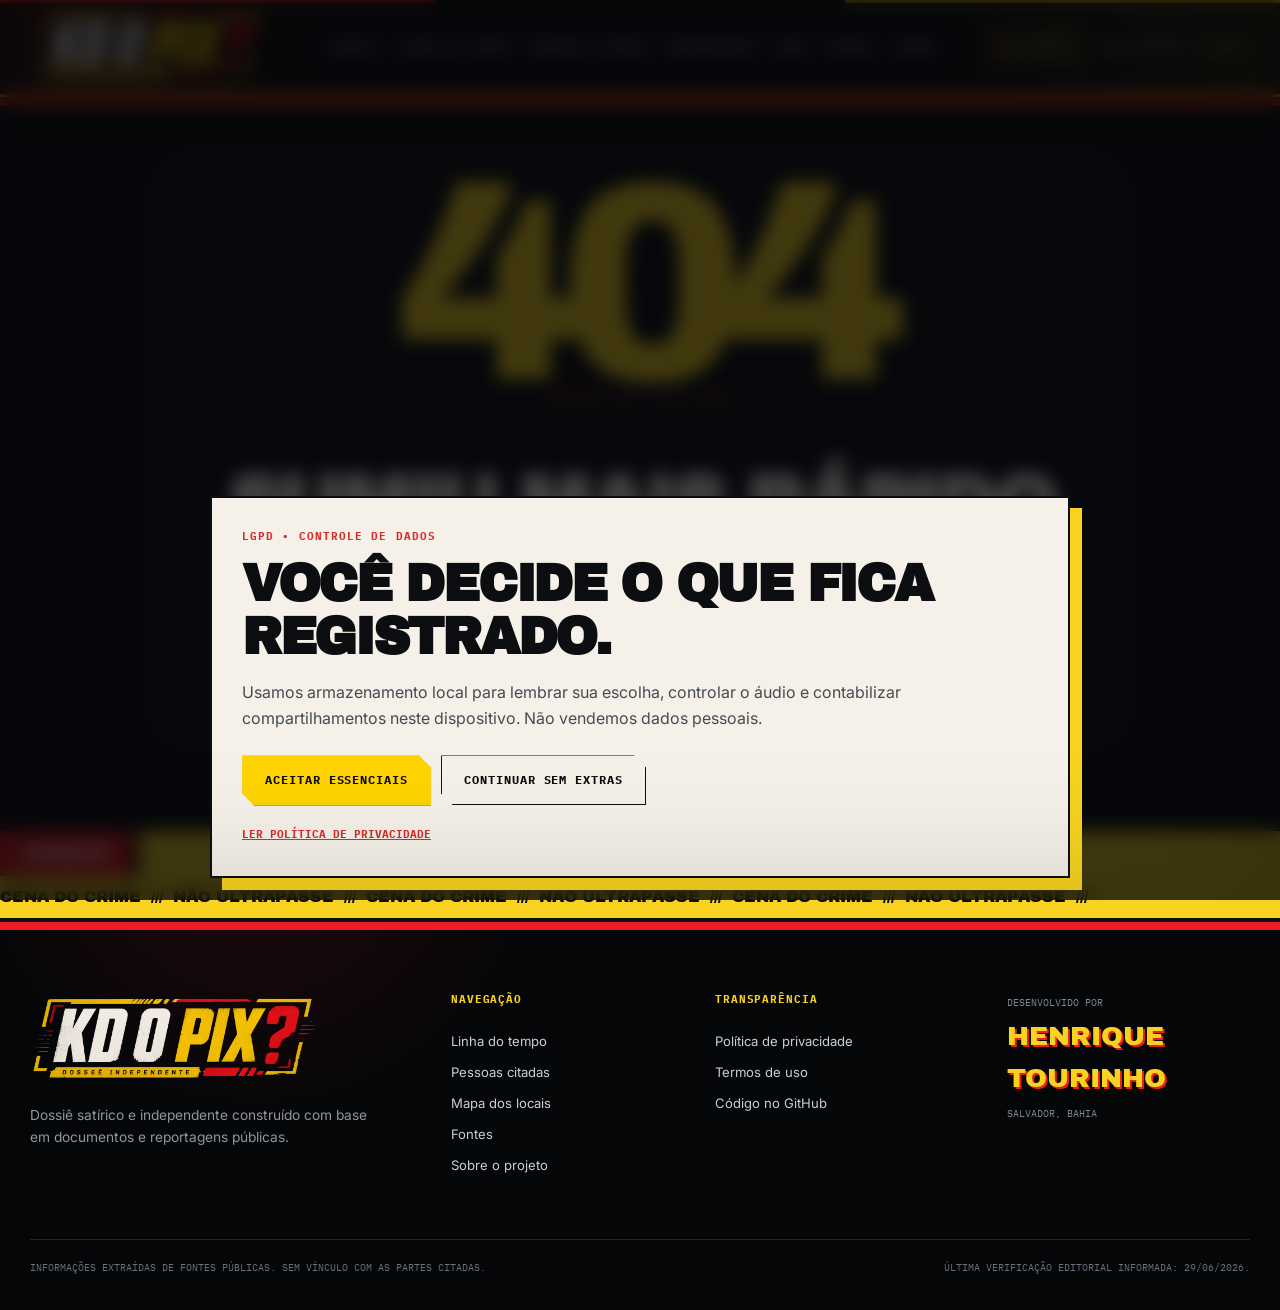
==== 404/index.html @ 8f4f9b72 "Add files via upload" ====
<!DOCTYPE html>

<html lang="pt-BR"><head><meta charset="utf-8"/><meta content="width=device-width,initial-scale=1" name="viewport"/>
<title>Página não encontrada — KD O PIX?</title><meta content="Página não encontrada." name="description"/><meta content="Henrique Tourinho" name="author"/><meta content="noindex,follow" name="robots"/>
<link href="https://kdopix.com.br/404/" rel="canonical"/><meta content="website" property="og:type"/><meta content="KD O PIX?" property="og:site_name"/><meta content="Página não encontrada — KD O PIX?" property="og:title"/><meta content="Página não encontrada." property="og:description"/><meta content="https://kdopix.com.br/404/" property="og:url"/><meta content="https://kdopix.com.br/assets/img/og-kdopix.jpg" property="og:image"/><meta content="summary_large_image" name="twitter:card"/>
<link href="../assets/img/favicon.svg" rel="icon" type="image/svg+xml"/><link href="../manifest.webmanifest" rel="manifest"/><link href="https://fonts.googleapis.com" rel="preconnect"/><link crossorigin="" href="https://fonts.gstatic.com" rel="preconnect"/><link href="https://fonts.googleapis.com/css2?family=Archivo+Black&amp;family=IBM+Plex+Mono:wght@400;500;600;700&amp;family=Inter:wght@400;500;600;700;800&amp;display=swap" rel="stylesheet"/><link href="../assets/css/style.css" rel="stylesheet"/><link href="../assets/css/broadcast.css" rel="stylesheet"/><meta content="#050608" name="theme-color"/><meta content="https://kdopix.com.br/assets/img/og-kdopix.jpg" name="twitter:image"/></head>
<body class="error-page broadcast-page"><a class="skip-link" href="#conteudo">Pular para o conteúdo</a><header class="site-header" data-header="">
<div class="header-inner container">
<a aria-label="KD O PIX? — Início" class="brand" href="../"><img alt="KD O PIX? — Dossiê independente" src="../assets/img/logo-kdopix.webp"/></a>
<button aria-expanded="false" aria-label="Abrir menu" class="menu-toggle" data-menu-toggle="" type="button"><span></span><span></span><span></span></button>
<nav aria-label="Navegação principal" class="main-nav" data-menu=""><a class="nav-link" href="../">Início</a><a class="nav-link" href="../linha-do-tempo/">Linha do tempo</a><a class="nav-link" href="../pessoas-citadas/">Pessoas citadas</a><a class="nav-link" href="../repercussao/">Repercussão</a><a class="nav-link" href="../mapa/">Mapa</a><a class="nav-link" href="../fontes/">Fontes</a><a class="nav-link" href="../sobre/">Sobre</a></nav>
<div class="header-tools"><button aria-label="Ativar ou pausar áudio" class="sound-button" data-sound="" type="button"><span data-sound-icon="">▶</span><span data-sound-label="">Áudio</span></button><span class="live-label"><i></i> Salvador/BA</span></div>
</div></header><main id="conteudo"><section class="not-found"><div class="container"><span class="error-code">404</span><span class="section-index">ARQUIVO NÃO LOCALIZADO</span><h1>Sumiu mais rápido<br/>que o Pix.</h1><p>A página não existe ou mudou de endereço.</p><a class="button button-primary" href="../">Voltar ao dossiê</a></div></section></main><footer class="main-footer">
<div aria-hidden="true" class="warning-tape"><div>CENA DO CRIME  ///  NÃO ULTRAPASSE  ///  CENA DO CRIME  ///  NÃO ULTRAPASSE  ///  CENA DO CRIME  ///  NÃO ULTRAPASSE  ///  </div></div>
<div class="container footer-grid">
<div><img alt="KD O PIX? — Dossiê independente" class="footer-logo" src="../assets/img/logo-kdopix.webp"/><p>Dossiê satírico e independente construído com base em documentos e reportagens públicas.</p></div>
<div><h2>Navegação</h2><a href="../linha-do-tempo/">Linha do tempo</a><a href="../pessoas-citadas/">Pessoas citadas</a><a href="../mapa/">Mapa dos locais</a><a href="../fontes/">Fontes</a><a href="../sobre/">Sobre o projeto</a></div>
<div><h2>Transparência</h2><a href="../politica-de-privacidade/">Política de privacidade</a><a href="../termos-de-uso/">Termos de uso</a><a href="https://github.com/henriquetourinho/kdopix" rel="noopener noreferrer" target="_blank">Código no GitHub</a></div>
<div class="developer-credit"><span>Desenvolvido por</span><a href="https://henriquetourinho.com.br/" rel="noopener noreferrer" target="_blank">Henrique Tourinho</a><small>Salvador, Bahia</small></div>
</div>
<div class="container footer-bottom"><p>Informações extraídas de fontes públicas. Sem vínculo com as partes citadas.</p><p>Última verificação editorial informada: 29/06/2026.</p></div>
</footer><audio id="site-audio" preload="none"><source src="../media/kdopix.mp3" type="audio/mpeg"/></audio>
<div class="cookie-overlay" data-cookie-overlay="" hidden="">
<div aria-labelledby="cookie-title" aria-modal="true" class="cookie-dialog" role="dialog">
<div class="cookie-kicker">LGPD • CONTROLE DE DADOS</div><h2 id="cookie-title">Você decide o que fica registrado.</h2>
<p>Usamos armazenamento local para lembrar sua escolha, controlar o áudio e contabilizar compartilhamentos neste dispositivo. Não vendemos dados pessoais.</p>
<div class="cookie-actions"><button class="button button-primary" data-cookie-accept="">Aceitar essenciais</button><button class="button button-ghost" data-cookie-reject="">Continuar sem extras</button></div>
<a href="../politica-de-privacidade/">Ler política de privacidade</a>
</div></div>
<button aria-label="Voltar ao topo" class="back-top" data-back-top="" type="button">↑</button><script defer="" src="../assets/js/app.js"></script></body></html>
---- assets/css/style.css ----
:root {
  --ink: #0b0d10;
  --ink-2: #11151a;
  --ink-3: #171c22;
  --paper: #f5f1e8;
  --paper-2: #e8e1d3;
  --white: #fffdf8;
  --muted: #9aa2ad;
  --muted-dark: #5e6670;
  --line: rgba(255,255,255,.12);
  --line-dark: rgba(11,13,16,.16);
  --yellow: #f7d31f;
  --yellow-2: #ffeb72;
  --red: #d62d2d;
  --red-2: #ff4c42;
  --green: #4cd28a;
  --max: 1220px;
  --radius: 4px;
  --display: "Archivo Black", Impact, sans-serif;
  --mono: "IBM Plex Mono", ui-monospace, monospace;
  --body: Inter, Arial, sans-serif;
  --shadow: 0 25px 80px rgba(0,0,0,.22);
}

* { box-sizing: border-box; }
html { scroll-behavior: smooth; background: var(--ink); }
body {
  margin: 0;
  min-width: 320px;
  background: var(--paper);
  color: var(--ink);
  font-family: var(--body);
  line-height: 1.6;
  overflow-x: hidden;
}
body::before {
  content: "";
  position: fixed;
  inset: 0;
  z-index: 9999;
  pointer-events: none;
  opacity: .19;
  mix-blend-mode: multiply;
  background-image: url("data:image/svg+xml,%3Csvg xmlns='http://www.w3.org/2000/svg' width='180' height='180' viewBox='0 0 180 180'%3E%3Cfilter id='n'%3E%3CfeTurbulence type='fractalNoise' baseFrequency='.85' numOctaves='3' stitchTiles='stitch'/%3E%3C/filter%3E%3Crect width='100%25' height='100%25' filter='url(%23n)' opacity='.18'/%3E%3C/svg%3E");
}
img { max-width: 100%; display: block; }
a { color: inherit; }
button, input { font: inherit; }
button { color: inherit; }
::selection { background: var(--yellow); color: var(--ink); }

.container { width: min(calc(100% - 40px), var(--max)); margin-inline: auto; }
.skip-link { position: fixed; left: 12px; top: -100px; z-index: 20000; background: var(--yellow); color: var(--ink); padding: 10px 14px; font-weight: 800; text-decoration: none; }
.skip-link:focus { top: 12px; }

/* Header */
.site-header {
  position: sticky;
  top: 0;
  z-index: 1000;
  background: rgba(11,13,16,.94);
  border-bottom: 1px solid rgba(255,255,255,.1);
  backdrop-filter: blur(18px);
}
.header-inner { height: 78px; display: grid; grid-template-columns: 185px 1fr auto; align-items: center; gap: 24px; }
.brand { display: block; width: 175px; }
.brand img { width: 100%; height: auto; }
.main-nav { display: flex; align-items: center; justify-content: center; gap: 4px; }
.nav-link { position: relative; padding: 14px 11px; color: #d8dce2; text-decoration: none; font-family: var(--mono); font-size: .71rem; font-weight: 600; text-transform: uppercase; letter-spacing: .06em; }
.nav-link::after { content: ""; position: absolute; left: 11px; right: 11px; bottom: 7px; height: 2px; background: var(--yellow); transform: scaleX(0); transform-origin: left; transition: .2s ease; }
.nav-link:hover::after, .nav-link.is-active::after { transform: scaleX(1); }
.nav-link.is-active { color: var(--yellow); }
.header-tools { display: flex; align-items: center; gap: 12px; }
.sound-button { display: inline-flex; align-items: center; gap: 7px; border: 1px solid rgba(255,255,255,.18); background: transparent; color: var(--white); height: 36px; padding: 0 12px; cursor: pointer; font-family: var(--mono); font-size: .68rem; text-transform: uppercase; letter-spacing: .08em; }
.sound-button:hover, .sound-button.is-playing { border-color: var(--yellow); color: var(--yellow); }
.live-label { display: inline-flex; align-items: center; gap: 7px; color: #c9ced5; font-family: var(--mono); font-size: .63rem; text-transform: uppercase; white-space: nowrap; }
.live-label i { width: 7px; height: 7px; border-radius: 50%; background: var(--red-2); box-shadow: 0 0 0 5px rgba(255,76,66,.11); animation: live 1.6s infinite; }
@keyframes live { 50% { opacity: .35; } }
.menu-toggle { display: none; width: 44px; height: 44px; border: 1px solid rgba(255,255,255,.15); background: transparent; padding: 10px; cursor: pointer; }
.menu-toggle span { display: block; height: 2px; background: var(--white); margin: 5px 0; transition: .2s; }

/* Common */
.section { padding: 110px 0; position: relative; }
.section-compact { padding: 78px 0; }
.section-dark { background: var(--ink); color: var(--white); }
.section-index { display: inline-block; color: var(--red); font-family: var(--mono); font-size: .72rem; font-weight: 700; text-transform: uppercase; letter-spacing: .14em; margin-bottom: 18px; }
.section-dark .section-index { color: var(--yellow); }
h1, h2, h3, p { margin-top: 0; }
h1, h2, h3 { line-height: 1.04; }
h1, h2 { font-family: var(--display); text-transform: uppercase; letter-spacing: -.045em; }
h2 { font-size: clamp(2.35rem, 5vw, 5rem); margin-bottom: 26px; }
.button { display: inline-flex; align-items: center; justify-content: center; min-height: 50px; padding: 0 22px; border: 1px solid transparent; text-decoration: none; font-family: var(--mono); font-size: .74rem; font-weight: 700; text-transform: uppercase; letter-spacing: .08em; cursor: pointer; transition: transform .15s, background .15s, color .15s, border-color .15s; }
.button:hover { transform: translateY(-2px); }
.button-primary { background: var(--yellow); color: var(--ink); border-color: var(--yellow); box-shadow: 4px 4px 0 var(--red); }
.button-primary:hover { background: var(--yellow-2); }
.button-ghost { background: transparent; color: inherit; border-color: currentColor; }
.breadcrumb { display: flex; align-items: center; gap: 10px; margin-bottom: 50px; color: var(--muted); font-family: var(--mono); font-size: .72rem; text-transform: uppercase; letter-spacing: .08em; }
.breadcrumb a { color: var(--white); text-decoration: none; }
.breadcrumb a:hover { color: var(--yellow); }

/* Home hero */
.hero-home { position: relative; min-height: calc(100vh - 78px); background: var(--ink); color: var(--white); display: grid; align-items: end; overflow: hidden; }
.hero-media { position: absolute; inset: 0 0 0 44%; }
.hero-media::after { content: ""; position: absolute; inset: 0; background: linear-gradient(90deg, var(--ink) 0%, rgba(11,13,16,.72) 28%, rgba(11,13,16,.08) 80%), linear-gradient(0deg, var(--ink) 0%, transparent 34%); }
.hero-media img { width: 100%; height: 100%; object-fit: cover; filter: saturate(.78) contrast(1.12); }
.hero-scan { position: absolute; inset: 0; z-index: 2; opacity: .18; background: repeating-linear-gradient(0deg, transparent 0 3px, rgba(255,255,255,.14) 4px); }
.hero-content { position: relative; z-index: 3; padding-top: 110px; padding-bottom: 72px; }
.eyebrow { display: flex; flex-wrap: wrap; gap: 8px; margin-bottom: 32px; }
.eyebrow span { border: 1px solid rgba(255,255,255,.23); padding: 7px 10px; color: #d7dbe0; font-family: var(--mono); font-size: .66rem; text-transform: uppercase; letter-spacing: .1em; }
.eyebrow span:first-child { border-color: var(--red); color: #fff; background: rgba(214,45,45,.13); }
.hero-home h1 { max-width: 880px; font-size: clamp(4.2rem, 10.2vw, 9.6rem); margin-bottom: 24px; }
.hero-home mark { color: var(--yellow); background: transparent; }
.hero-lead { max-width: 650px; color: #c6cbd2; font-size: clamp(1rem, 1.6vw, 1.22rem); line-height: 1.65; }
.hero-actions { display: flex; flex-wrap: wrap; gap: 12px; margin-top: 34px; }
.hero-meta { display: flex; flex-wrap: wrap; gap: 24px; margin-top: 58px; color: #8f97a2; font-family: var(--mono); font-size: .68rem; text-transform: uppercase; }
.hero-meta span { position: relative; padding-left: 14px; }
.hero-meta span::before { content: ""; position: absolute; left: 0; top: .6em; width: 5px; height: 5px; background: var(--red); }
.ticker { overflow: hidden; background: var(--yellow); border-block: 2px solid var(--ink); color: var(--ink); font-family: var(--display); font-size: 1.05rem; letter-spacing: .04em; white-space: nowrap; }
.ticker div { width: max-content; padding: 10px 0; animation: ticker 28s linear infinite; }
@keyframes ticker { to { transform: translateX(-50%); } }

.stat-grid { display: grid; grid-template-columns: repeat(4, 1fr); border: 1px solid var(--line-dark); }
.stat-card { min-height: 250px; padding: 30px; border-right: 1px solid var(--line-dark); display: flex; flex-direction: column; }
.stat-card:last-child { border-right: 0; }
.stat-card > span { font-family: var(--mono); font-size: .68rem; text-transform: uppercase; letter-spacing: .09em; color: var(--muted-dark); }
.stat-card strong { margin: auto 0 12px; font-family: var(--display); font-size: clamp(2.5rem, 4vw, 4.6rem); letter-spacing: -.06em; line-height: .92; }
.stat-card strong.text-stat { font-size: clamp(2rem, 3.2vw, 3.5rem); }
.stat-card small { color: var(--muted-dark); line-height: 1.5; }
.split-heading { display: grid; grid-template-columns: 1.05fr .95fr; gap: 90px; align-items: start; }
.split-heading .prose { border-left: 1px solid var(--line-dark); padding-left: 40px; font-size: 1.08rem; color: #353a40; }
.split-heading .prose p + p { margin-top: 22px; }
.section-heading { max-width: 840px; margin-bottom: 50px; }
.feature-grid { display: grid; grid-template-columns: repeat(2, 1fr); border-top: 1px solid var(--line); border-left: 1px solid var(--line); }
.feature-card { min-height: 310px; padding: 34px; border-right: 1px solid var(--line); border-bottom: 1px solid var(--line); text-decoration: none; transition: background .2s, transform .2s; }
.feature-card:hover { background: var(--ink-3); transform: translateY(-4px); }
.feature-card > span { color: var(--yellow); font-family: var(--mono); font-size: .72rem; }
.feature-card h3 { font-family: var(--display); text-transform: uppercase; font-size: clamp(2rem, 3.5vw, 3.6rem); margin: 55px 0 18px; }
.feature-card p { max-width: 410px; color: #aab1ba; }
.feature-card b { display: block; margin-top: 28px; color: var(--yellow); font-family: var(--mono); font-size: .72rem; text-transform: uppercase; }
.callout { display: grid; grid-template-columns: 1.2fr .8fr auto; align-items: center; gap: 45px; padding-top: 45px; padding-bottom: 45px; border-top: 2px solid var(--ink); border-bottom: 2px solid var(--ink); }
.callout h2 { font-size: clamp(2.1rem, 4vw, 4rem); margin-bottom: 0; }
.callout p { margin: 0; color: #42484f; }

/* Page hero */
.page-hero { position: relative; overflow: hidden; background: var(--ink); color: var(--white); padding: 80px 0 95px; border-bottom: 1px solid rgba(255,255,255,.1); }
.page-hero::after { content: ""; position: absolute; width: 540px; height: 540px; border: 1px solid rgba(247,211,31,.18); border-radius: 50%; right: -130px; top: -220px; box-shadow: 0 0 0 80px rgba(247,211,31,.025), 0 0 0 160px rgba(247,211,31,.018); }
.page-hero .container { position: relative; z-index: 2; }
.page-hero h1 { max-width: 1000px; font-size: clamp(4rem, 8.2vw, 8.8rem); margin-bottom: 28px; }
.page-hero > .container > p { max-width: 790px; color: #adb4bd; font-size: 1.15rem; }
.legal-banner { background: var(--yellow); border-bottom: 2px solid var(--ink); color: var(--ink); padding: 17px 0; font-size: .92rem; }
.legal-banner strong { font-family: var(--mono); text-transform: uppercase; }

/* Timeline */
.timeline-filter { display: flex; flex-wrap: wrap; gap: 8px; margin-bottom: 58px; }
.timeline-filter button { border: 1px solid var(--line-dark); background: transparent; padding: 10px 14px; cursor: pointer; font-family: var(--mono); font-size: .68rem; font-weight: 700; text-transform: uppercase; letter-spacing: .07em; }
.timeline-filter button:hover, .timeline-filter button.is-active { background: var(--ink); color: var(--yellow); border-color: var(--ink); }
.vertical-timeline { position: relative; }
.vertical-timeline::before { content: ""; position: absolute; left: 217px; top: 0; bottom: 0; width: 1px; background: var(--line-dark); }
.timeline-item { display: grid; grid-template-columns: 180px 74px 1fr; min-height: 225px; transition: opacity .2s, transform .2s; }
.timeline-item[hidden] { display: none; }
.timeline-date { padding-top: 10px; font-family: var(--mono); font-size: .73rem; font-weight: 700; text-align: right; color: var(--muted-dark); }
.timeline-marker { position: relative; }
.timeline-marker::before { content: ""; position: absolute; top: 10px; left: 50%; width: 15px; height: 15px; background: var(--paper); border: 4px solid var(--red); border-radius: 50%; transform: translateX(-50%); z-index: 2; }
.timeline-card { margin-bottom: 42px; padding: 0 0 42px 10px; border-bottom: 1px solid var(--line-dark); }
.timeline-top { display: flex; align-items: center; justify-content: space-between; gap: 20px; margin-bottom: 14px; }
.timeline-top span { color: var(--red); font-family: var(--mono); font-size: .69rem; font-weight: 700; text-transform: uppercase; letter-spacing: .1em; }
.timeline-top small { color: var(--muted-dark); font-family: var(--mono); font-size: .65rem; }
.timeline-card h2 { font-size: clamp(2rem, 4vw, 4rem); margin-bottom: 18px; }
.timeline-card p { max-width: 760px; color: #434950; font-size: 1.03rem; }
.timeline-item[data-phase="atual"] .timeline-marker::before { border-color: var(--green); box-shadow: 0 0 0 8px rgba(76,210,138,.14); }
.timeline-item[data-phase="adiamento"] .timeline-marker::before { border-color: var(--yellow); }

/* People */
.search-panel { display: grid; grid-template-columns: 1fr auto; gap: 10px 20px; align-items: end; margin-bottom: 36px; }
.search-panel label { grid-column: 1 / -1; font-family: var(--mono); font-size: .72rem; font-weight: 700; text-transform: uppercase; letter-spacing: .08em; }
.search-panel input { width: 100%; height: 55px; border: 1px solid var(--line-dark); background: var(--white); padding: 0 17px; outline: none; }
.search-panel input:focus { border-color: var(--red); box-shadow: 0 0 0 3px rgba(214,45,45,.1); }
.search-panel span { min-width: 120px; padding-bottom: 16px; color: var(--muted-dark); font-family: var(--mono); font-size: .68rem; text-transform: uppercase; text-align: right; }
.people-grid { display: grid; grid-template-columns: repeat(3, 1fr); gap: 18px; }
.person-card { position: relative; overflow: hidden; background: var(--ink); color: var(--white); border: 1px solid var(--ink); min-height: 560px; display: flex; flex-direction: column; }
.person-card[hidden] { display: none; }
.person-card::after { content: ""; position: absolute; inset: 0; pointer-events: none; background: linear-gradient(180deg, transparent 0 40%, rgba(11,13,16,.1) 55%, var(--ink) 72%); }
.person-number { position: absolute; z-index: 3; left: 14px; top: 14px; background: var(--yellow); color: var(--ink); padding: 5px 8px; font-family: var(--mono); font-weight: 800; font-size: .7rem; }
.person-card > img { width: 100%; height: 300px; object-fit: cover; object-position: top center; filter: grayscale(1) contrast(1.12); }
.person-body { position: relative; z-index: 4; margin-top: -70px; padding: 28px 24px 24px; }
.person-body > span { color: var(--yellow); font-family: var(--mono); font-size: .65rem; text-transform: uppercase; letter-spacing: .08em; }
.person-body h2 { font-size: 2rem; margin: 9px 0 15px; }
.person-body p { color: #adb4bd; font-size: .88rem; line-height: 1.6; }
.person-body button { margin-top: 14px; padding: 0; border: 0; background: transparent; color: var(--yellow); font-family: var(--mono); font-size: .67rem; font-weight: 700; text-transform: uppercase; cursor: pointer; }
.relationship-panel { display: grid; grid-template-columns: .85fr 1.15fr; gap: 70px; align-items: center; border-top: 2px solid var(--ink); padding-top: 60px; }
.relationship-panel h2 { font-size: clamp(2.5rem, 5vw, 5rem); }
.relationship-panel p { color: #444b53; }
.relationship-visual { position: relative; min-height: 470px; border: 1px solid var(--line-dark); background: var(--white); overflow: hidden; }
.relationship-visual::before { content: ""; position: absolute; inset: 0; opacity: .35; background-image: linear-gradient(var(--line-dark) 1px, transparent 1px), linear-gradient(90deg, var(--line-dark) 1px, transparent 1px); background-size: 34px 34px; }
.node { position: absolute; z-index: 3; display: grid; place-items: center; width: 138px; min-height: 72px; padding: 10px; border: 2px solid var(--ink); background: var(--paper); box-shadow: 5px 5px 0 var(--ink); font-family: var(--mono); font-size: .68rem; font-weight: 700; text-transform: uppercase; text-align: center; }
.node-main { left: 50%; top: 48%; transform: translate(-50%,-50%); background: var(--yellow); }
.node-a { left: 8%; top: 12%; }
.node-b { right: 7%; top: 14%; }
.node-c { right: 10%; bottom: 10%; }
.line { position: absolute; z-index: 2; height: 2px; background: var(--red); transform-origin: left; }
.line-a { width: 190px; left: 28%; top: 31%; transform: rotate(23deg); }
.line-b { width: 170px; left: 54%; top: 40%; transform: rotate(-27deg); }
.line-c { width: 190px; left: 56%; top: 58%; transform: rotate(31deg); }

/* Repercussão */
.editorial-grid { display: grid; grid-template-columns: repeat(2,1fr); border-left: 1px solid var(--line-dark); border-top: 1px solid var(--line-dark); }
.headline-card { min-height: 330px; padding: 35px; border-right: 1px solid var(--line-dark); border-bottom: 1px solid var(--line-dark); }
.headline-main { grid-row: span 2; min-height: 660px; background: var(--yellow); }
.headline-card > span { font-family: var(--mono); font-size: .68rem; text-transform: uppercase; letter-spacing: .08em; color: var(--red); }
.headline-card h2 { font-size: clamp(2.6rem, 5vw, 5.5rem); margin: 60px 0 22px; }
.headline-card h3 { font-family: var(--display); font-size: clamp(2rem, 3.2vw, 3.4rem); text-transform: uppercase; margin: 40px 0 18px; }
.headline-card p { color: #444a51; }
.big-number { margin-top: 90px; font-family: var(--display); font-size: clamp(5rem, 10vw, 10rem); line-height: .8; letter-spacing: -.08em; }
.headline-main small { font-family: var(--mono); font-size: .66rem; text-transform: uppercase; }
.video-layout { display: grid; grid-template-columns: .85fr 1.15fr; gap: 80px; align-items: center; }
.video-layout p { color: #aab1ba; font-size: 1.06rem; }
.video-layout figure { margin: 0; border: 1px solid var(--line); background: var(--ink-2); padding: 12px; box-shadow: 16px 16px 0 var(--yellow); }
.video-layout figure img { width: 100%; }
.video-layout figcaption { padding: 12px 2px 2px; color: #8f97a1; font-family: var(--mono); font-size: .62rem; }
.media-cards { display: grid; grid-template-columns: repeat(3,1fr); border-left: 1px solid var(--line-dark); border-top: 1px solid var(--line-dark); }
.media-cards article { min-height: 380px; padding: 32px; border-right: 1px solid var(--line-dark); border-bottom: 1px solid var(--line-dark); display: flex; flex-direction: column; }
.media-cards span { color: var(--red); font-family: var(--mono); font-size: .7rem; text-transform: uppercase; }
.media-cards h2 { font-size: clamp(2rem, 3vw, 3rem); margin: 50px 0 20px; }
.media-cards p { color: #4c535b; }
.media-cards time { margin-top: auto; font-family: var(--mono); font-size: .68rem; color: var(--muted-dark); }
.author-question { display: grid; grid-template-columns: 300px 1fr; gap: 60px; align-items: center; border-top: 2px solid var(--ink); border-bottom: 2px solid var(--ink); padding-top: 45px; padding-bottom: 45px; }
.author-question img { width: 300px; aspect-ratio: 1; object-fit: cover; filter: grayscale(1) contrast(1.08); }
.author-question h2 { font-size: clamp(2.6rem, 5vw, 5rem); }
.author-question p { max-width: 700px; font-size: 1.08rem; color: #41484f; }
.author-question a { font-family: var(--mono); font-size: .74rem; font-weight: 700; text-transform: uppercase; }

/* Sources */
.source-intro { display: grid; grid-template-columns: .45fr 1fr; gap: 50px; border-bottom: 2px solid var(--ink); padding-bottom: 32px; margin-bottom: 32px; }
.source-intro h2 { font-size: 2.4rem; margin: 0; }
.source-intro p { max-width: 760px; color: #4a5158; }
.sources-grid { display: grid; grid-template-columns: repeat(2, 1fr); gap: 14px; }
.source-card { min-height: 250px; padding: 28px; border: 1px solid var(--line-dark); background: var(--white); text-decoration: none; transition: transform .18s, background .18s; }
.source-card:hover { transform: translateY(-4px); background: #fff; box-shadow: 8px 8px 0 var(--ink); }
.source-card > span { color: var(--red); font-family: var(--mono); font-size: .65rem; text-transform: uppercase; letter-spacing: .08em; }
.source-card h2 { font-size: clamp(1.8rem, 3vw, 3rem); margin: 35px 0 14px; }
.source-card p { color: #4c535b; }
.source-card b { display: block; margin-top: 25px; color: var(--red); font-family: var(--mono); font-size: .68rem; text-transform: uppercase; }
.audit-box { display: grid; grid-template-columns: 1fr auto; gap: 50px; align-items: center; }
.audit-box p { max-width: 780px; color: #aeb5be; }

/* About */
.principles-grid { display: grid; grid-template-columns: repeat(2,1fr); border-left: 1px solid var(--line); border-top: 1px solid var(--line); }
.principles-grid article { min-height: 320px; padding: 34px; border-right: 1px solid var(--line); border-bottom: 1px solid var(--line); }
.principles-grid article > span { color: var(--yellow); font-family: var(--mono); }
.principles-grid h2 { font-size: clamp(2rem, 3.4vw, 3.5rem); margin: 60px 0 17px; }
.principles-grid p { color: #aab1ba; }
.creator-card { display: grid; grid-template-columns: 340px 1fr; gap: 70px; align-items: center; }
.creator-card img { width: 340px; aspect-ratio: 1; object-fit: cover; filter: grayscale(1); box-shadow: 14px 14px 0 var(--yellow); }
.creator-card p { max-width: 700px; color: #434a51; font-size: 1.06rem; }
.creator-links { display: flex; flex-wrap: wrap; gap: 25px; margin-top: 28px; }
.creator-links a { font-family: var(--mono); font-size: .72rem; font-weight: 700; text-transform: uppercase; }
.quote-block { padding-top: 65px; padding-bottom: 65px; border-top: 2px solid var(--ink); border-bottom: 2px solid var(--ink); }
.quote-block blockquote { max-width: 1000px; margin: 0; font-family: var(--display); font-size: clamp(2.5rem, 5vw, 5.7rem); line-height: 1.04; text-transform: uppercase; }
.quote-block cite { display: block; margin-top: 24px; color: var(--red); font-family: var(--mono); font-style: normal; font-size: .72rem; text-transform: uppercase; }

/* Legal */
.legal-content { max-width: 860px; }
.legal-content > p:first-child { padding: 14px 18px; background: var(--yellow); border: 1px solid var(--ink); font-family: var(--mono); font-size: .75rem; }
.legal-content h2 { font-size: clamp(1.9rem, 3.2vw, 3rem); margin: 55px 0 15px; }
.legal-content p { color: #3f464e; font-size: 1.04rem; }
.legal-content a { color: var(--red); font-weight: 700; }

/* 404 */
.not-found { min-height: 72vh; background: var(--ink); color: var(--white); display: grid; place-items: center; padding: 90px 0; text-align: center; }
.error-code { display: block; color: var(--yellow); font-family: var(--display); font-size: clamp(8rem, 22vw, 22rem); line-height: .7; letter-spacing: -.09em; }
.not-found h1 { font-size: clamp(3rem, 6vw, 6rem); margin: 40px 0 20px; }
.not-found p { color: #a9b0b9; }

/* Footer */
.main-footer { background: var(--ink); color: var(--white); }
.warning-tape { overflow: hidden; background: var(--yellow); color: var(--ink); border-block: 2px solid var(--ink); font-family: var(--display); font-size: 1rem; white-space: nowrap; }
.warning-tape div { width: max-content; padding: 8px 0; animation: ticker 24s linear infinite reverse; }
.footer-grid { display: grid; grid-template-columns: 1.3fr .75fr .85fr .85fr; gap: 50px; padding-top: 72px; padding-bottom: 58px; }
.footer-logo { width: 220px; margin-bottom: 18px; }
.footer-grid p { max-width: 360px; color: #8f97a1; font-size: .86rem; }
.footer-grid h2 { color: var(--yellow); font-family: var(--mono); font-size: .7rem; letter-spacing: .08em; margin: 0 0 20px; }
.footer-grid > div:not(:first-child) { display: flex; flex-direction: column; align-items: flex-start; }
.footer-grid a { color: #c9cfd6; text-decoration: none; font-size: .82rem; margin: 5px 0; }
.footer-grid a:hover { color: var(--yellow); }
.developer-credit span, .developer-credit small { color: #7f8791; font-family: var(--mono); font-size: .65rem; text-transform: uppercase; }
.developer-credit a { color: var(--yellow); font-family: var(--display); font-size: 1.65rem; text-transform: uppercase; }
.footer-bottom { display: flex; justify-content: space-between; gap: 30px; padding: 20px 0 35px; border-top: 1px solid var(--line); }
.footer-bottom p { margin: 0; color: #69717c; font-family: var(--mono); font-size: .61rem; text-transform: uppercase; }

/* Dialogs & utilities */
.cookie-overlay { position: fixed; inset: 0; z-index: 15000; background: rgba(4,6,8,.75); display: grid; place-items: end center; padding: 22px; backdrop-filter: blur(9px); }
.cookie-overlay[hidden] { display: none; }
.cookie-dialog { width: min(100%, 860px); background: var(--paper); color: var(--ink); border: 2px solid var(--ink); box-shadow: 12px 12px 0 var(--yellow); padding: 30px; }
.cookie-kicker { color: var(--red); font-family: var(--mono); font-size: .68rem; font-weight: 700; letter-spacing: .1em; }
.cookie-dialog h2 { font-size: clamp(2rem, 4vw, 4rem); margin: 12px 0 16px; }
.cookie-dialog p { color: #444b53; }
.cookie-actions { display: flex; flex-wrap: wrap; gap: 10px; margin: 24px 0 15px; }
.cookie-dialog > a { color: var(--red); font-family: var(--mono); font-size: .68rem; font-weight: 700; text-transform: uppercase; }
.back-top { position: fixed; right: 22px; bottom: 22px; z-index: 900; width: 46px; height: 46px; border: 1px solid var(--ink); background: var(--yellow); color: var(--ink); box-shadow: 4px 4px 0 var(--ink); cursor: pointer; font-weight: 900; opacity: 0; pointer-events: none; transform: translateY(10px); transition: .2s; }
.back-top.is-visible { opacity: 1; pointer-events: auto; transform: none; }

.person-modal { position: fixed; inset: 0; z-index: 14000; display: grid; place-items: center; background: rgba(4,6,8,.82); padding: 20px; backdrop-filter: blur(8px); }
.person-modal[hidden] { display: none; }
.person-modal-card { position: relative; width: min(100%, 840px); display: grid; grid-template-columns: 280px 1fr; background: var(--paper); border: 2px solid var(--ink); box-shadow: 14px 14px 0 var(--yellow); overflow: hidden; }
.person-modal-card img { width: 100%; height: 100%; min-height: 420px; object-fit: cover; object-position: top center; filter: grayscale(1); }
.person-modal-copy { padding: 38px; }
.person-modal-copy span { color: var(--red); font-family: var(--mono); font-size: .68rem; text-transform: uppercase; }
.person-modal-copy h2 { font-size: clamp(2.4rem, 5vw, 4.8rem); margin: 18px 0; }
.person-modal-copy p { color: #434a51; }
.person-modal-copy small { display: block; margin-top: 24px; padding-top: 18px; border-top: 1px solid var(--line-dark); color: var(--muted-dark); font-family: var(--mono); font-size: .66rem; }
.person-modal-close { position: absolute; right: 12px; top: 12px; width: 40px; height: 40px; z-index: 2; border: 1px solid var(--ink); background: var(--yellow); cursor: pointer; font-size: 1.4rem; }

@media (max-width: 1080px) {
  .header-inner { grid-template-columns: 170px auto 1fr; }
  .menu-toggle { display: block; justify-self: end; order: 2; }
  .header-tools { justify-self: end; order: 3; }
  .main-nav { position: fixed; left: 0; right: 0; top: 78px; display: none; flex-direction: column; align-items: stretch; background: var(--ink); border-bottom: 1px solid var(--line); padding: 14px 20px 20px; }
  .main-nav.is-open { display: flex; }
  .nav-link { padding: 13px 4px; border-bottom: 1px solid var(--line); }
  .nav-link::after { display: none; }
  .stat-grid { grid-template-columns: repeat(2,1fr); }
  .stat-card:nth-child(2) { border-right: 0; }
  .stat-card:nth-child(-n+2) { border-bottom: 1px solid var(--line-dark); }
  .people-grid { grid-template-columns: repeat(2,1fr); }
  .footer-grid { grid-template-columns: 1.2fr 1fr 1fr; }
  .developer-credit { grid-column: 2 / 4; }
}

@media (max-width: 780px) {
  .container { width: min(calc(100% - 28px), var(--max)); }
  .header-inner { height: 68px; grid-template-columns: 145px 1fr auto; gap: 10px; }
  .brand { width: 140px; }
  .header-tools { display: none; }
  .main-nav { top: 68px; }
  .section { padding: 75px 0; }
  .section-compact { padding: 55px 0; }
  .hero-home { min-height: 760px; }
  .hero-media { inset: 0; opacity: .5; }
  .hero-media::after { background: linear-gradient(0deg, var(--ink) 0 25%, rgba(11,13,16,.2) 68%, rgba(11,13,16,.6)); }
  .hero-content { padding-top: 90px; padding-bottom: 45px; }
  .hero-home h1 { font-size: clamp(3.8rem, 19vw, 6rem); }
  .hero-lead { font-size: .98rem; }
  .hero-meta { display: grid; gap: 10px; margin-top: 38px; }
  .stat-grid { grid-template-columns: 1fr; }
  .stat-card { min-height: 205px; border-right: 0; border-bottom: 1px solid var(--line-dark); }
  .stat-card:last-child { border-bottom: 0; }
  .split-heading, .callout, .video-layout, .relationship-panel, .source-intro, .audit-box, .creator-card, .author-question { grid-template-columns: 1fr; gap: 35px; }
  .split-heading .prose { border-left: 0; border-top: 1px solid var(--line-dark); padding: 28px 0 0; }
  .feature-grid, .principles-grid, .editorial-grid, .sources-grid, .media-cards { grid-template-columns: 1fr; }
  .feature-card { min-height: 270px; }
  .callout { align-items: start; }
  .page-hero { padding: 55px 0 70px; }
  .page-hero h1 { font-size: clamp(3.4rem, 15vw, 6.5rem); }
  .breadcrumb { margin-bottom: 38px; }
  .vertical-timeline::before { left: 8px; }
  .timeline-item { grid-template-columns: 26px 1fr; min-height: 0; }
  .timeline-date { grid-column: 2; text-align: left; padding: 0 0 8px 18px; }
  .timeline-marker { grid-row: 1 / 3; grid-column: 1; }
  .timeline-marker::before { left: 8px; top: 2px; }
  .timeline-card { grid-column: 2; padding-left: 18px; }
  .timeline-top { display: block; }
  .timeline-top small { display: block; margin-top: 6px; }
  .people-grid { grid-template-columns: 1fr; }
  .person-card { min-height: 520px; }
  .relationship-visual { min-height: 400px; }
  .node { width: 118px; font-size: .58rem; }
  .node-a { left: 4%; }
  .node-b { right: 4%; }
  .node-c { right: 5%; }
  .headline-main { grid-row: auto; min-height: 560px; }
  .video-layout figure { box-shadow: 8px 8px 0 var(--yellow); }
  .author-question img, .creator-card img { width: min(100%, 330px); }
  .footer-grid { grid-template-columns: 1fr 1fr; gap: 35px; }
  .footer-grid > div:first-child { grid-column: 1 / -1; }
  .developer-credit { grid-column: 1 / -1; }
  .footer-bottom { display: grid; }
  .person-modal-card { grid-template-columns: 1fr; max-height: 90vh; overflow-y: auto; }
  .person-modal-card img { height: 260px; min-height: 0; }
}

@media (max-width: 520px) {
  .hero-actions .button { width: 100%; }
  .search-panel { grid-template-columns: 1fr; }
  .search-panel span { text-align: left; padding: 0; }
  .relationship-visual { min-height: 440px; }
  .node-main { top: 50%; }
  .node-a { top: 8%; }
  .node-b { top: 8%; }
  .node-c { bottom: 8%; }
  .line-a { left: 22%; top: 29%; width: 130px; transform: rotate(45deg); }
  .line-b { left: 51%; top: 38%; width: 110px; transform: rotate(-48deg); }
  .line-c { left: 54%; top: 57%; width: 130px; transform: rotate(55deg); }
  .footer-grid { grid-template-columns: 1fr; }
  .footer-grid > div:first-child, .developer-credit { grid-column: auto; }
  .cookie-dialog { padding: 23px; }
  .cookie-actions .button { width: 100%; }
}

@media (prefers-reduced-motion: reduce) {
  *, *::before, *::after { animation-duration: .01ms !important; animation-iteration-count: 1 !important; scroll-behavior: auto !important; transition-duration: .01ms !important; }
}
---- assets/css/broadcast.css ----
/* ==========================================================
   KD O PIX? — Broadcast Alarm Skin
   Visual language inspired by urgent Brazilian TV news graphics,
   without reproducing any broadcaster's protected identity.
   ========================================================== */

:root {
  --alarm-red: #ef1b23;
  --alarm-red-dark: #8c0710;
  --alarm-yellow: #ffd400;
  --alarm-cream: #f6f0e4;
  --alarm-black: #050608;
  --broadcast-blue: #0d1a2a;
}

body {
  background-color: var(--paper);
  background-image:
    linear-gradient(90deg, rgba(239,27,35,.025) 1px, transparent 1px),
    linear-gradient(rgba(5,6,8,.035) 1px, transparent 1px);
  background-size: 44px 44px;
}

body.has-modal,
body.gate-open { overflow: hidden !important; }

.broadcast-scanlines,
.broadcast-vignette {
  position: fixed;
  inset: 0;
  z-index: 18000;
  pointer-events: none;
}

.broadcast-scanlines {
  opacity: .075;
  background: repeating-linear-gradient(
    180deg,
    rgba(255,255,255,.08) 0,
    rgba(255,255,255,.08) 1px,
    transparent 1px,
    transparent 4px
  );
  mix-blend-mode: overlay;
}

.broadcast-vignette {
  z-index: 17990;
  box-shadow: inset 0 0 150px rgba(0,0,0,.18);
}

.site-header {
  top: 0;
  background-color: rgba(5,6,8,.97);
  background-image: linear-gradient(90deg, rgba(239,27,35,.13), transparent 22%, transparent 78%, rgba(255,212,0,.1));
  border-bottom: 3px solid var(--alarm-yellow);
  box-shadow: 0 8px 0 var(--alarm-red), 0 16px 36px rgba(0,0,0,.26);
}

.site-header::before,
.site-header::after {
  content: "";
  position: absolute;
  top: 0;
  width: 34%;
  height: 3px;
  animation: sirenSweep 1.35s ease-in-out infinite alternate;
}

.site-header::before { left: 0; background: var(--alarm-red); }
.site-header::after { right: 0; background: var(--alarm-yellow); animation-delay: -.65s; }

@keyframes sirenSweep {
  from { opacity: .3; filter: brightness(.8); transform: scaleX(.55); }
  to { opacity: 1; filter: brightness(1.7); transform: scaleX(1); }
}

.header-inner { height: 94px; grid-template-columns: 250px 1fr auto; }
.brand { width: 238px; filter: drop-shadow(0 0 18px rgba(255,212,0,.12)); }
.brand img { width: 100%; aspect-ratio: 3.17 / 1; object-fit: contain; }

.main-nav { gap: 0; }
.nav-link {
  padding: 17px 10px;
  font-size: .66rem;
  font-weight: 700;
  letter-spacing: .09em;
  transform: skewX(-4deg);
}
.nav-link span { transform: skewX(4deg); }
.nav-link:hover,
.nav-link.is-active {
  background: linear-gradient(135deg, var(--alarm-yellow), #ffec69);
  color: var(--alarm-black);
  box-shadow: 4px 4px 0 var(--alarm-red);
}
.nav-link::after { display: none; }

.sound-button {
  position: relative;
  border: 1px solid var(--alarm-yellow);
  background: rgba(255,212,0,.06);
  box-shadow: inset 0 0 18px rgba(255,212,0,.04);
}
.sound-button::before {
  content: "";
  width: 7px;
  height: 7px;
  border-radius: 50%;
  background: var(--alarm-red);
  box-shadow: 0 0 10px var(--alarm-red);
}
.sound-button.is-playing {
  background: var(--alarm-red);
  border-color: var(--alarm-red);
  color: #fff;
  animation: audioPulse .8s ease-in-out infinite alternate;
}
@keyframes audioPulse { to { box-shadow: 0 0 24px rgba(239,27,35,.72); } }

.live-label {
  padding-left: 10px;
  border-left: 1px solid rgba(255,255,255,.16);
  font-size: .6rem;
}
.live-label strong { color: var(--alarm-yellow); font-weight: 700; }

.hero-home {
  min-height: calc(100vh - 94px);
  background-color: var(--alarm-black);
  background-image:
    radial-gradient(circle at 74% 30%, rgba(239,27,35,.22), transparent 32%),
    radial-gradient(circle at 70% 60%, rgba(255,212,0,.12), transparent 36%);
  border-bottom: 10px solid var(--alarm-red);
}
.hero-home::before {
  content: "PLANTÃO  ///  DENÚNCIA  ///  ARQUIVO PÚBLICO  ///";
  position: absolute;
  z-index: 4;
  left: -44px;
  top: 90px;
  width: 470px;
  padding: 9px 55px;
  background: var(--alarm-red);
  color: #fff;
  font-family: var(--display);
  font-size: .72rem;
  letter-spacing: .09em;
  transform: rotate(-7deg);
  box-shadow: 0 5px 0 var(--alarm-yellow);
}
.hero-media { inset: 0 0 0 42%; transform: skewX(-2deg) scale(1.04); transform-origin: right center; }
.hero-media img { filter: grayscale(.72) contrast(1.28) saturate(.74); }
.hero-media::before {
  content: "";
  position: absolute;
  inset: 0;
  z-index: 2;
  background: repeating-linear-gradient(115deg, transparent 0 28px, rgba(239,27,35,.12) 29px 31px);
}
.hero-media::after {
  z-index: 3;
  background:
    linear-gradient(90deg, var(--alarm-black) 0%, rgba(5,6,8,.82) 23%, rgba(5,6,8,.08) 76%),
    linear-gradient(0deg, var(--alarm-black) 0%, transparent 34%);
}
.hero-content { padding-top: 132px; padding-bottom: 84px; }
.hero-home h1 {
  max-width: 940px;
  text-shadow: 5px 5px 0 rgba(239,27,35,.4), -2px 0 0 rgba(255,212,0,.3);
  transform: rotate(-.7deg);
}
.hero-home h1 mark {
  display: inline;
  padding-inline: .04em;
  background: linear-gradient(transparent 62%, rgba(255,212,0,.96) 62%);
  color: #fff;
}
.hero-lead {
  border-left: 7px solid var(--alarm-red);
  padding-left: 18px;
  background: linear-gradient(90deg, rgba(5,6,8,.82), transparent);
}
.eyebrow span:first-child {
  background: var(--alarm-red);
  border-color: var(--alarm-red);
  box-shadow: 5px 5px 0 var(--alarm-yellow);
}
.hero-meta { border-top: 1px solid rgba(255,255,255,.18); padding-top: 18px; }

.ticker,
.warning-tape {
  position: relative;
  border-block-width: 4px;
  box-shadow: 0 8px 0 var(--alarm-red);
}
.ticker::before,
.warning-tape::before {
  content: "URGENTE";
  position: sticky;
  left: 0;
  z-index: 3;
  display: inline-block;
  padding: 10px 22px;
  background: var(--alarm-red);
  color: #fff;
  box-shadow: 8px 0 0 var(--alarm-black);
}
.ticker div { display: inline-block; }

.page-hero {
  background-color: var(--alarm-black) !important;
  background-image:
    linear-gradient(115deg, transparent 0 72%, rgba(239,27,35,.18) 72% 75%, transparent 75%),
    repeating-linear-gradient(135deg, rgba(255,255,255,.025) 0 2px, transparent 2px 18px);
  border-bottom: 9px solid var(--alarm-red);
  box-shadow: inset 0 -4px 0 var(--alarm-yellow);
}
.page-hero::before {
  content: "ARQUIVO / ACESSO PÚBLICO";
  position: absolute;
  right: 2.5%;
  top: 26px;
  padding: 8px 14px;
  border: 1px solid var(--alarm-yellow);
  color: var(--alarm-yellow);
  font-family: var(--mono);
  font-size: .62rem;
  letter-spacing: .12em;
  transform: rotate(2deg);
}
.page-hero h1 { text-shadow: 4px 4px 0 rgba(239,27,35,.55); }
.page-hero .section-index { background: var(--alarm-red); color: #fff; padding: 7px 10px; }

.section-dark {
  background-color: var(--alarm-black) !important;
  background-image:
    linear-gradient(90deg, rgba(239,27,35,.045) 1px, transparent 1px),
    linear-gradient(rgba(255,212,0,.035) 1px, transparent 1px);
  background-size: 52px 52px;
}

.section-heading h2,
.split-heading h2,
.relationship-panel h2,
.callout h2 {
  text-shadow: 3px 3px 0 rgba(239,27,35,.14);
}

.button {
  position: relative;
  clip-path: polygon(0 0, calc(100% - 12px) 0, 100% 12px, 100% 100%, 12px 100%, 0 calc(100% - 12px));
}
.button-primary { background: var(--alarm-yellow); box-shadow: 6px 6px 0 var(--alarm-red); }
.button-primary:hover { transform: translate(-2px,-2px); box-shadow: 9px 9px 0 var(--alarm-red); }
.button-ghost:hover { background: var(--alarm-red); color: #fff; border-color: var(--alarm-red); }

.stat-grid { border: 4px solid var(--alarm-black); box-shadow: 12px 12px 0 var(--alarm-red); }
.stat-card { position: relative; overflow: hidden; }
.stat-card::after {
  content: "";
  position: absolute;
  right: -22px;
  top: -22px;
  width: 66px;
  height: 66px;
  background: var(--alarm-yellow);
  transform: rotate(45deg);
  opacity: .9;
}
.stat-card strong { color: var(--alarm-black); }

.feature-card { position: relative; overflow: hidden; }
.feature-card::after {
  content: "ABRIR ARQUIVO";
  position: absolute;
  right: -74px;
  top: 34px;
  width: 230px;
  padding: 6px;
  background: var(--alarm-red);
  color: #fff;
  text-align: center;
  transform: rotate(35deg);
  font-family: var(--mono);
  font-size: .58rem;
}
.feature-card:hover { box-shadow: inset 8px 0 0 var(--alarm-yellow); }

/* People: mugshot/editorial wall */
.people-grid { gap: 22px; }
.person-card {
  border: 2px solid var(--alarm-black);
  box-shadow: 8px 8px 0 rgba(5,6,8,.25);
  transition: transform .18s ease, box-shadow .18s ease;
}
.person-card:hover {
  transform: translate(-3px,-4px) rotate(-.25deg);
  box-shadow: 12px 12px 0 var(--alarm-red);
}
.person-card:nth-child(even):hover { transform: translate(3px,-4px) rotate(.25deg); }
.person-card::before {
  content: "FICHA / CLIQUE PARA ABRIR";
  position: absolute;
  z-index: 5;
  top: 14px;
  right: 12px;
  padding: 4px 7px;
  background: rgba(5,6,8,.78);
  color: #fff;
  font-family: var(--mono);
  font-size: .52rem;
  letter-spacing: .07em;
}
.person-card > img { cursor: zoom-in; filter: grayscale(1) contrast(1.26); }
.person-card:hover > img { filter: grayscale(.4) contrast(1.35) saturate(.8); }
.person-number { background: var(--alarm-yellow); border: 2px solid var(--alarm-black); box-shadow: 4px 4px 0 var(--alarm-red); }
.person-body button { display: inline-flex; align-items: center; min-height: 42px; padding: 0 12px; border: 1px solid var(--alarm-yellow); }
.person-body button::before { content: "▶"; margin-right: 8px; color: var(--alarm-red); }
.person-body button:hover { background: var(--alarm-yellow); color: var(--alarm-black); }

.person-modal { background: rgba(0,0,0,.89); }
.person-modal::before {
  content: "ARQUIVO ABERTO  ///  ÁUDIO EM REPRODUÇÃO QUANDO DISPONÍVEL";
  position: fixed;
  top: 0;
  left: 0;
  right: 0;
  padding: 9px;
  background: var(--alarm-red);
  color: #fff;
  text-align: center;
  font-family: var(--mono);
  font-size: .66rem;
  letter-spacing: .09em;
}
.person-modal-card {
  width: min(100%, 980px);
  grid-template-columns: 42% 1fr;
  background: var(--alarm-cream);
  border: 4px solid var(--alarm-black);
  box-shadow: 16px 16px 0 var(--alarm-yellow), -10px -10px 0 var(--alarm-red);
}
.person-modal-card > img { cursor: zoom-in; background: var(--alarm-black); }
.person-modal-card > img.is-expanded {
  position: fixed;
  z-index: 4;
  inset: 5vh 5vw;
  width: 90vw;
  height: 90vh;
  min-height: 0;
  object-fit: contain;
  background: rgba(0,0,0,.96);
  filter: none;
  border: 3px solid var(--alarm-yellow);
  box-shadow: 0 0 0 100vmax rgba(0,0,0,.92);
}
.person-modal-copy h2 { font-size: clamp(2.7rem, 6vw, 5.7rem); text-shadow: 3px 3px 0 rgba(239,27,35,.17); }
.person-modal-close { background: var(--alarm-yellow); border: 2px solid var(--alarm-black); box-shadow: 4px 4px 0 var(--alarm-red); }
.person-audio-status {
  display: inline-flex;
  align-items: center;
  gap: 8px;
  margin-top: 18px;
  padding: 8px 10px;
  background: var(--alarm-black);
  color: var(--alarm-yellow);
  font-family: var(--mono);
  font-size: .63rem;
  text-transform: uppercase;
}
.person-audio-status i { width: 7px; height: 7px; background: var(--alarm-red); border-radius: 50%; box-shadow: 0 0 10px var(--alarm-red); animation: live 1s infinite; }

/* Timeline and editorial cards */
.vertical-timeline::before { width: 4px; background: linear-gradient(var(--alarm-red), var(--alarm-yellow), var(--alarm-red)); }
.timeline-marker::before { box-shadow: 0 0 0 7px rgba(239,27,35,.12); }
.timeline-card { position: relative; padding: 26px 30px 42px; background: rgba(255,255,255,.4); border: 1px solid var(--line-dark); box-shadow: 7px 7px 0 rgba(5,6,8,.08); }
.timeline-card::after { content: "REGISTRO"; position: absolute; right: 14px; top: 12px; color: rgba(5,6,8,.16); font-family: var(--display); font-size: 1.2rem; transform: rotate(-3deg); }
.timeline-item:nth-child(even) .timeline-card { transform: rotate(.15deg); }
.timeline-item:nth-child(odd) .timeline-card { transform: rotate(-.15deg); }

.headline-main { background: linear-gradient(140deg, var(--alarm-yellow), #ffec78); box-shadow: inset 12px 0 0 var(--alarm-red); }
.headline-card { position: relative; }
.headline-card::before { content: ""; position: absolute; top: 0; left: 0; width: 80px; height: 7px; background: var(--alarm-red); }
.source-card:hover { box-shadow: 9px 9px 0 var(--alarm-red); }

/* Relationship diagram */
.relationship-visual { border: 3px solid var(--alarm-black); box-shadow: 12px 12px 0 var(--alarm-yellow); }
.node { border-width: 3px; }
.node-main { background: var(--alarm-yellow); box-shadow: 7px 7px 0 var(--alarm-red); }
.line { height: 3px; background: var(--alarm-red); box-shadow: 0 0 9px rgba(239,27,35,.4); }

/* Real Google Maps page and teaser */
.map-teaser {
  display: grid;
  grid-template-columns: .8fr 1.2fr;
  gap: 44px;
  align-items: stretch;
}
.map-teaser-copy {
  padding: 40px;
  background: var(--alarm-black);
  color: #fff;
  border: 4px solid var(--alarm-black);
  box-shadow: 12px 12px 0 var(--alarm-red);
}
.map-teaser-copy h2 { font-size: clamp(2.8rem, 5vw, 5.2rem); }
.map-teaser-copy p { color: #bbc1c9; }
.map-teaser-frame,
.map-stage {
  position: relative;
  min-height: 480px;
  overflow: hidden;
  border: 4px solid var(--alarm-black);
  box-shadow: 12px 12px 0 var(--alarm-yellow);
  background: var(--alarm-black);
}
.map-teaser-frame::before,
.map-stage::before {
  content: "LOCALIZAÇÃO VERIFICADA";
  position: absolute;
  z-index: 3;
  left: 14px;
  top: 14px;
  padding: 7px 10px;
  background: var(--alarm-red);
  color: #fff;
  font-family: var(--mono);
  font-size: .61rem;
  letter-spacing: .08em;
  pointer-events: none;
}
.map-teaser-frame iframe,
.map-stage iframe { width: 100%; height: 100%; min-height: 480px; border: 0; filter: contrast(1.08) saturate(.78); }
.map-shell { display: grid; grid-template-columns: 330px 1fr; gap: 26px; align-items: stretch; }
.map-locations { display: grid; gap: 10px; align-content: start; }
.map-location {
  width: 100%;
  padding: 18px;
  text-align: left;
  border: 2px solid var(--alarm-black);
  background: var(--white);
  cursor: pointer;
  box-shadow: 5px 5px 0 rgba(5,6,8,.14);
  transition: .18s ease;
}
.map-location:hover,
.map-location.is-active { background: var(--alarm-yellow); transform: translate(-2px,-2px); box-shadow: 8px 8px 0 var(--alarm-red); }
.map-location span { display: block; color: var(--alarm-red); font-family: var(--mono); font-size: .6rem; text-transform: uppercase; }
.map-location strong { display: block; margin: 8px 0; font-family: var(--display); font-size: 1.25rem; text-transform: uppercase; line-height: 1.05; }
.map-location small { color: #4b5158; }
.map-detail {
  margin-top: 24px;
  padding: 22px;
  border: 2px solid var(--alarm-black);
  background: var(--alarm-black);
  color: #fff;
}
.map-detail h2 { margin-bottom: 10px; font-size: 2rem; }
.map-detail p { color: #bec4cc; }
.map-detail a { color: var(--alarm-yellow); font-family: var(--mono); font-size: .68rem; text-transform: uppercase; }
.map-disclaimer {
  margin-top: 28px;
  padding: 16px 18px;
  border-left: 8px solid var(--alarm-red);
  background: #fff5cf;
  font-size: .88rem;
}

/* Footer */
.main-footer { background-color: var(--alarm-black); background-image: radial-gradient(circle at 20% 0, rgba(239,27,35,.13), transparent 26%); }
.footer-logo { width: 290px; }
.developer-credit a { text-shadow: 2px 2px 0 var(--alarm-red); }

/* Opening gate */
.dossier-gate {
  position: fixed;
  inset: 0;
  z-index: 30000;
  display: grid;
  place-items: center;
  padding: 24px;
  background-color: #020304;
  background-image:
    linear-gradient(110deg, rgba(239,27,35,.16), transparent 35%, rgba(255,212,0,.1)),
    repeating-linear-gradient(135deg, transparent 0 28px, rgba(255,255,255,.025) 28px 30px);
  transition: opacity .45s ease, visibility .45s ease;
}
.dossier-gate[hidden] { display: none; }
.dossier-gate.is-leaving { opacity: 0; visibility: hidden; }
.dossier-gate::before,
.dossier-gate::after {
  content: "";
  position: absolute;
  inset: 0;
  pointer-events: none;
}
.dossier-gate::before { background: repeating-linear-gradient(0deg, transparent 0 4px, rgba(255,255,255,.05) 5px); }
.dossier-gate::after { box-shadow: inset 0 0 220px #000; }
.dossier-gate-card {
  position: relative;
  z-index: 2;
  width: min(100%, 980px);
  text-align: center;
}
.dossier-gate-card > span {
  display: inline-block;
  margin-bottom: 22px;
  padding: 8px 14px;
  background: var(--alarm-red);
  color: #fff;
  font-family: var(--mono);
  font-size: .68rem;
  font-weight: 700;
  letter-spacing: .13em;
  animation: gateBlink .8s steps(2,end) infinite;
}
@keyframes gateBlink { 50% { opacity: .52; } }
.dossier-gate-logo {
  width: min(100%, 880px);
  margin: 0 auto 28px;
  filter: drop-shadow(0 0 35px rgba(239,27,35,.26));
}
.dossier-gate-card h2 {
  color: #fff;
  font-size: clamp(2rem, 5vw, 4.5rem);
  margin: 0 0 12px;
  text-shadow: 4px 4px 0 var(--alarm-red);
}
.dossier-gate-card p { color: #b9c0c9; font-family: var(--mono); font-size: .73rem; text-transform: uppercase; letter-spacing: .08em; }
.dossier-gate-actions { display: flex; flex-wrap: wrap; justify-content: center; gap: 12px; margin-top: 30px; }
.dossier-gate small { display: block; margin-top: 24px; color: #777f89; font-family: var(--mono); font-size: .62rem; }

/* Falling money is decorative and capped by JS. */
.money-evidence {
  position: fixed;
  z-index: 1200;
  top: -70px;
  pointer-events: none;
  font-size: 2rem;
  filter: grayscale(.25);
  animation: moneyFall linear forwards;
}
@keyframes moneyFall {
  to { transform: translate3d(var(--drift), calc(100vh + 140px), 0) rotate(540deg); opacity: .08; }
}

@media (max-width: 1180px) {
  .header-inner { grid-template-columns: 220px auto 1fr; }
  .brand { width: 205px; }
  .nav-link { font-size: .62rem; padding-inline: 8px; }
}

@media (max-width: 1080px) {
  .header-inner { height: 82px; grid-template-columns: 210px auto 1fr; }
  .brand { width: 200px; }
  .main-nav { top: 82px; border-bottom: 5px solid var(--alarm-red); box-shadow: 0 7px 0 var(--alarm-yellow); }
  .main-nav .nav-link { transform: none; }
  .hero-home { min-height: calc(100vh - 82px); }
  .map-shell { grid-template-columns: 1fr; }
  .map-locations { grid-template-columns: repeat(3,1fr); }
}

@media (max-width: 800px) {
  .header-inner { grid-template-columns: 1fr auto; gap: 10px; }
  .header-tools { display: none; }
  .brand { width: 188px; }
  .hero-home::before { top: 78px; width: 380px; font-size: .58rem; }
  .hero-media { inset: 0; opacity: .58; transform: none; }
  .hero-content { padding-top: 145px; }
  .hero-home h1 { font-size: clamp(3.6rem, 16vw, 6.3rem); }
  .map-teaser { grid-template-columns: 1fr; }
  .map-locations { grid-template-columns: 1fr; }
  .person-modal-card { grid-template-columns: 1fr; max-height: 90vh; overflow-y: auto; }
  .person-modal-card img { height: 330px; min-height: 0; }
  .person-modal-copy { padding: 28px 22px; }
  .person-modal-copy h2 { font-size: clamp(2.3rem, 12vw, 4rem); }
  .ticker::before, .warning-tape::before { display: none; }
}

@media (max-width: 520px) {
  .container { width: min(calc(100% - 26px), var(--max)); }
  .site-header { box-shadow: 0 5px 0 var(--alarm-red); }
  .header-inner { height: 74px; }
  .brand { width: 164px; }
  .main-nav { top: 74px; }
  .hero-content { padding-top: 132px; }
  .hero-home::before { left: -70px; top: 70px; }
  .dossier-gate { padding: 14px; }
  .dossier-gate-card h2 { font-size: 2.2rem; }
  .dossier-gate-actions { flex-direction: column; }
  .dossier-gate-actions .button { width: 100%; }
  .map-teaser-copy { padding: 28px 22px; }
  .map-teaser-frame, .map-stage, .map-teaser-frame iframe, .map-stage iframe { min-height: 390px; }
}

@media (prefers-reduced-motion: reduce) {
  .site-header::before,
  .site-header::after,
  .sound-button.is-playing,
  .money-evidence,
  .dossier-gate-card > span { animation: none !important; }
}

/* ==========================================================
   HOME / IMPACTO IMEDIATO — revisão 2026-07-16
   Mantém a estética de plantão, mas concentra a mensagem na
   primeira dobra para evitar títulos gigantes e rolagem excessiva.
   ========================================================== */

.compact-impact-home .hero-home {
  height: clamp(650px, calc(100svh - 94px), 820px);
  min-height: 650px;
  max-height: 820px;
  align-items: center;
}

.compact-impact-home .hero-content {
  width: 100%;
  padding-top: 96px;
  padding-bottom: 44px;
}

.compact-impact-home .eyebrow {
  margin-bottom: 20px;
}

.compact-impact-home .eyebrow span {
  padding: 6px 9px;
  font-size: .59rem;
}

.compact-impact-home .impact-headline {
  width: min(58vw, 900px);
  max-width: 900px;
  margin: 0 0 20px;
  font-size: clamp(3.8rem, 4.15vw, 5.25rem);
  line-height: .88;
  letter-spacing: -.065em;
  transform: rotate(-.35deg);
}

.compact-impact-home .impact-headline > span {
  display: block;
  width: max-content;
  max-width: 100%;
  white-space: nowrap;
}

.compact-impact-home .impact-headline .impact-question {
  position: relative;
  width: max-content;
  margin-top: .14em;
  padding: .03em .08em .07em .02em;
  color: var(--alarm-black);
  background: var(--alarm-yellow);
  box-shadow: 10px 9px 0 var(--alarm-red);
  text-shadow: none;
  clip-path: polygon(0 3%, 100% 0, 98.5% 100%, 1.2% 94%);
}

.compact-impact-home .hero-lead {
  max-width: 610px;
  margin-bottom: 0;
  padding: 11px 0 11px 16px;
  font-size: clamp(.92rem, 1.12vw, 1.06rem);
  line-height: 1.48;
}

.compact-impact-home .hero-actions {
  margin-top: 24px;
}

.compact-impact-home .hero-actions .button {
  min-height: 45px;
  padding-inline: 18px;
  font-size: .66rem;
}

.compact-impact-home .hero-media {
  inset: 0 0 0 49%;
}

.compact-impact-home .hero-media img {
  object-position: 56% center;
}

.compact-impact-home .hero-home::before {
  top: 56px;
  width: 430px;
  padding-block: 7px;
  font-size: .62rem;
}

.compact-impact-home .ticker div {
  padding-block: 8px;
}

.compact-impact-home .section-compact {
  padding: 40px 0 48px;
}

.compact-impact-home .stat-card {
  min-height: 168px;
  padding: 22px 24px;
}

.compact-impact-home .stat-card strong {
  margin: 22px 0 8px;
  font-size: clamp(2.25rem, 3.15vw, 3.75rem);
}

.compact-impact-home .stat-card strong.text-stat {
  font-size: clamp(1.85rem, 2.55vw, 3rem);
}

.compact-impact-home .stat-card small {
  font-size: .75rem;
  line-height: 1.42;
}

.compact-impact-home main > .section:not(.section-compact):not(.section-dark) {
  padding-top: 76px;
  padding-bottom: 76px;
}

.compact-impact-home .split-heading {
  gap: 58px;
}

.compact-impact-home .split-heading h2 {
  max-width: 600px;
  font-size: clamp(3rem, 4.2vw, 4.65rem);
  line-height: .92;
}

.compact-impact-home .split-heading .prose {
  font-size: .98rem;
}

.compact-impact-home .feature-card {
  min-height: 250px;
  padding: 28px;
}

.compact-impact-home .feature-card h3 {
  margin-top: 35px;
  font-size: clamp(1.8rem, 2.8vw, 3rem);
}

@media (max-width: 1180px) {
  .compact-impact-home .impact-headline {
    width: min(64vw, 780px);
    font-size: clamp(3.65rem, 5.6vw, 5rem);
  }
  .compact-impact-home .hero-media { inset: 0 0 0 45%; }
}

@media (max-width: 980px) {
  .compact-impact-home .hero-home {
    height: auto;
    min-height: min(760px, calc(100svh - 74px));
    max-height: none;
    align-items: end;
  }
  .compact-impact-home .hero-content {
    padding-top: 140px;
    padding-bottom: 42px;
  }
  .compact-impact-home .impact-headline {
    width: 100%;
    max-width: 680px;
    font-size: clamp(3.25rem, 8.5vw, 5rem);
  }
  .compact-impact-home .impact-headline > span {
    width: auto;
    white-space: normal;
  }
  .compact-impact-home .impact-headline .impact-question {
    display: inline-block;
    width: auto;
  }
  .compact-impact-home .hero-lead {
    max-width: 570px;
  }
  .compact-impact-home .hero-media {
    inset: 0;
    opacity: .49;
  }
  .compact-impact-home .stat-card {
    min-height: 150px;
  }
}

@media (max-width: 520px) {
  .compact-impact-home .hero-home {
    min-height: 690px;
  }
  .compact-impact-home .hero-content {
    padding-top: 126px;
    padding-bottom: 34px;
  }
  .compact-impact-home .impact-headline {
    font-size: clamp(3rem, 15vw, 4.5rem);
    line-height: .9;
  }
  .compact-impact-home .hero-lead {
    padding-left: 13px;
    font-size: .9rem;
  }
  .compact-impact-home .eyebrow span:last-child {
    display: none;
  }
  .compact-impact-home .hero-actions {
    display: grid;
    grid-template-columns: 1fr 1fr;
    gap: 9px;
  }
  .compact-impact-home .hero-actions .button {
    width: auto;
    padding-inline: 10px;
    font-size: .58rem;
  }
  .compact-impact-home .split-heading h2 {
    font-size: clamp(2.7rem, 14vw, 4rem);
  }
}

/* ==========================================================
   AJUSTE DE RESPIRO DA CAPA — 2026-07-16
   Mantém o impacto visual sem encostar títulos e ações nas bordas.
   ========================================================== */
.compact-impact-home .hero-content {
  width: min(calc(100% - 120px), var(--max));
  margin-inline: auto;
  padding-inline: 34px;
}

.compact-impact-home .impact-headline {
  transform-origin: left center;
}

@media (max-width: 1180px) {
  .compact-impact-home .hero-content {
    width: min(calc(100% - 72px), var(--max));
    padding-inline: 24px;
  }
}

@media (max-width: 780px) {
  .compact-impact-home .hero-content {
    width: calc(100% - 36px);
    padding-inline: 10px;
  }
}

@media (max-width: 520px) {
  .compact-impact-home .hero-content {
    width: calc(100% - 24px);
    padding-inline: 8px;
  }
}
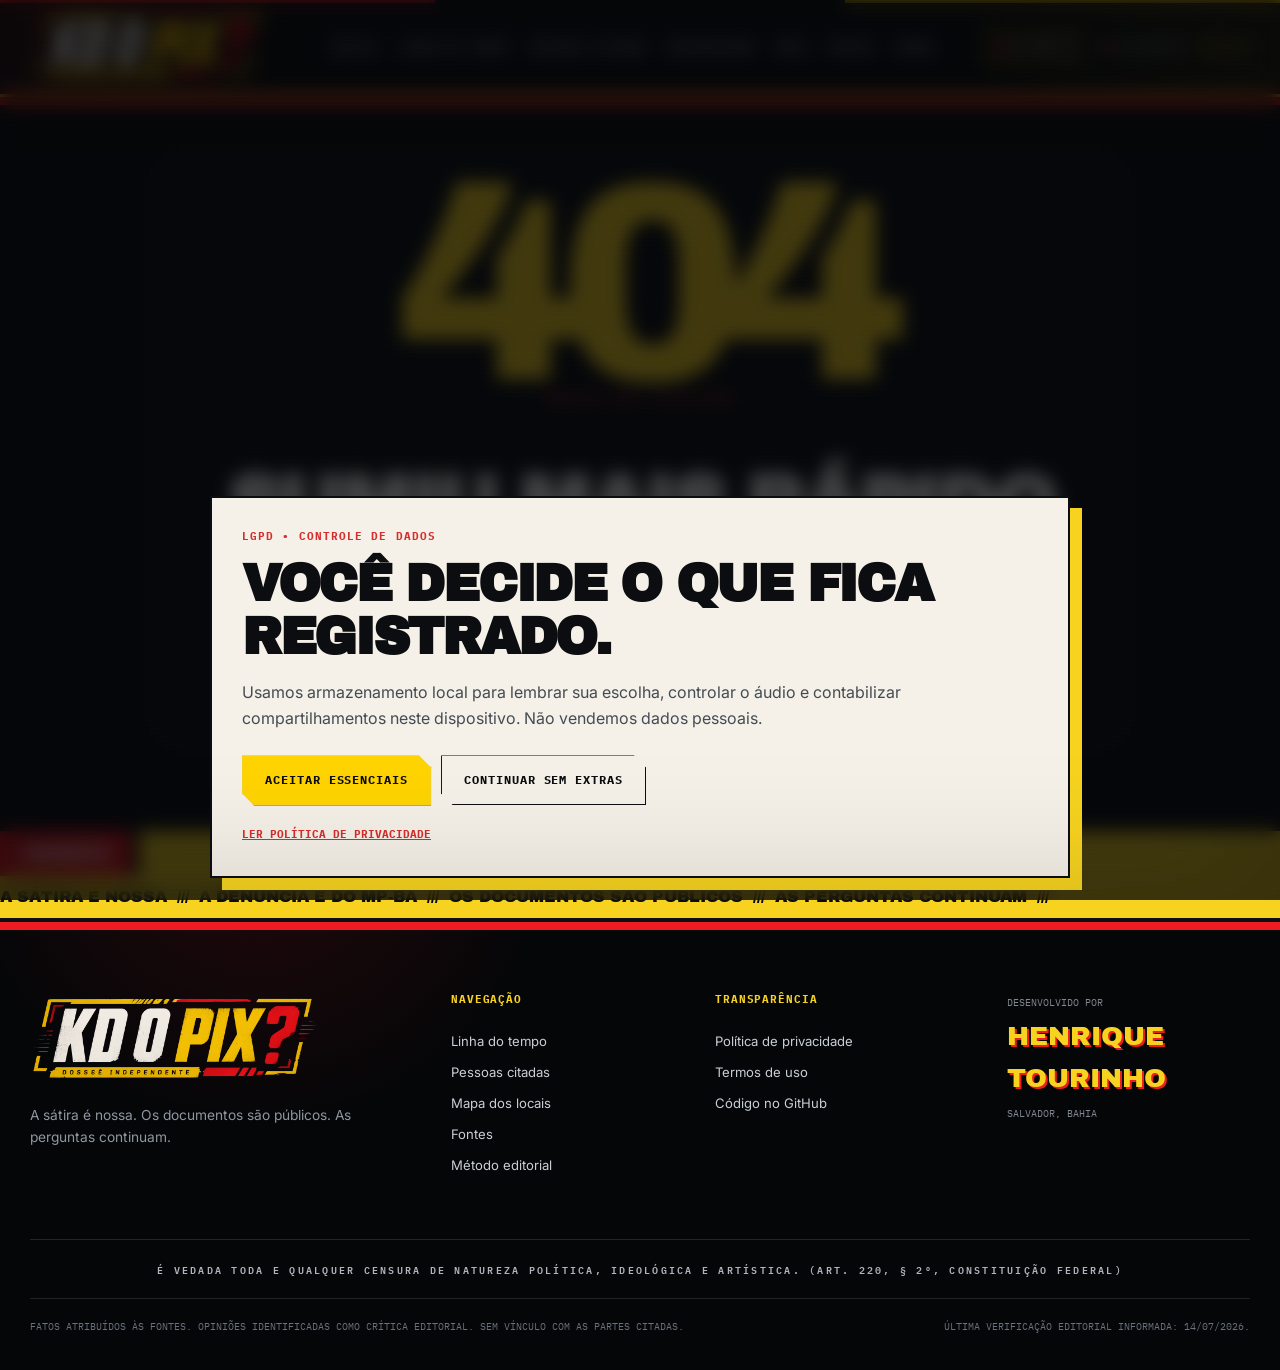
==== commit 7374322e: "Add files via upload" ====
--- a/404/index.html
+++ b/404/index.html
@@ -3,7 +3,7 @@
 <html lang="pt-BR"><head><meta charset="utf-8"/><meta content="width=device-width,initial-scale=1" name="viewport"/>
 <title>Página não encontrada — KD O PIX?</title><meta content="Página não encontrada." name="description"/><meta content="Henrique Tourinho" name="author"/><meta content="noindex,follow" name="robots"/>
 <link href="https://kdopix.com.br/404/" rel="canonical"/><meta content="website" property="og:type"/><meta content="KD O PIX?" property="og:site_name"/><meta content="Página não encontrada — KD O PIX?" property="og:title"/><meta content="Página não encontrada." property="og:description"/><meta content="https://kdopix.com.br/404/" property="og:url"/><meta content="https://kdopix.com.br/assets/img/og-kdopix.jpg" property="og:image"/><meta content="summary_large_image" name="twitter:card"/>
-<link href="../assets/img/favicon.svg" rel="icon" type="image/svg+xml"/><link href="../manifest.webmanifest" rel="manifest"/><link href="https://fonts.googleapis.com" rel="preconnect"/><link crossorigin="" href="https://fonts.gstatic.com" rel="preconnect"/><link href="https://fonts.googleapis.com/css2?family=Archivo+Black&amp;family=IBM+Plex+Mono:wght@400;500;600;700&amp;family=Inter:wght@400;500;600;700;800&amp;display=swap" rel="stylesheet"/><link href="../assets/css/style.css" rel="stylesheet"/><link href="../assets/css/broadcast.css" rel="stylesheet"/><meta content="#050608" name="theme-color"/><meta content="https://kdopix.com.br/assets/img/og-kdopix.jpg" name="twitter:image"/></head>
+<link href="../assets/img/favicon.svg" rel="icon" type="image/svg+xml"/><link href="../manifest.webmanifest" rel="manifest"/><link href="https://fonts.googleapis.com" rel="preconnect"/><link crossorigin="" href="https://fonts.gstatic.com" rel="preconnect"/><link href="https://fonts.googleapis.com/css2?family=Archivo+Black&amp;family=IBM+Plex+Mono:wght@400;500;600;700&amp;family=Inter:wght@400;500;600;700;800&amp;display=swap" rel="stylesheet"/><link href="../assets/css/style.css" rel="stylesheet"/><link href="../assets/css/broadcast.css" rel="stylesheet"/><meta content="#050608" name="theme-color"/><meta content="https://kdopix.com.br/assets/img/og-kdopix.jpg" name="twitter:image"/><link href="../assets/css/responsive.css" rel="stylesheet"/></head>
 <body class="error-page broadcast-page"><a class="skip-link" href="#conteudo">Pular para o conteúdo</a><header class="site-header" data-header="">
 <div class="header-inner container">
 <a aria-label="KD O PIX? — Início" class="brand" href="../"><img alt="KD O PIX? — Dossiê independente" src="../assets/img/logo-kdopix.webp"/></a>
@@ -11,14 +11,15 @@
 <nav aria-label="Navegação principal" class="main-nav" data-menu=""><a class="nav-link" href="../">Início</a><a class="nav-link" href="../linha-do-tempo/">Linha do tempo</a><a class="nav-link" href="../pessoas-citadas/">Pessoas citadas</a><a class="nav-link" href="../repercussao/">Repercussão</a><a class="nav-link" href="../mapa/">Mapa</a><a class="nav-link" href="../fontes/">Fontes</a><a class="nav-link" href="../sobre/">Sobre</a></nav>
 <div class="header-tools"><button aria-label="Ativar ou pausar áudio" class="sound-button" data-sound="" type="button"><span data-sound-icon="">▶</span><span data-sound-label="">Áudio</span></button><span class="live-label"><i></i> Salvador/BA</span></div>
 </div></header><main id="conteudo"><section class="not-found"><div class="container"><span class="error-code">404</span><span class="section-index">ARQUIVO NÃO LOCALIZADO</span><h1>Sumiu mais rápido<br/>que o Pix.</h1><p>A página não existe ou mudou de endereço.</p><a class="button button-primary" href="../">Voltar ao dossiê</a></div></section></main><footer class="main-footer">
-<div aria-hidden="true" class="warning-tape"><div>CENA DO CRIME  ///  NÃO ULTRAPASSE  ///  CENA DO CRIME  ///  NÃO ULTRAPASSE  ///  CENA DO CRIME  ///  NÃO ULTRAPASSE  ///  </div></div>
+<div aria-hidden="true" class="warning-tape"><div>A SÁTIRA É NOSSA  ///  A DENÚNCIA É DO MP-BA  ///  OS DOCUMENTOS SÃO PÚBLICOS  ///  AS PERGUNTAS CONTINUAM  ///  </div></div>
 <div class="container footer-grid">
-<div><img alt="KD O PIX? — Dossiê independente" class="footer-logo" src="../assets/img/logo-kdopix.webp"/><p>Dossiê satírico e independente construído com base em documentos e reportagens públicas.</p></div>
-<div><h2>Navegação</h2><a href="../linha-do-tempo/">Linha do tempo</a><a href="../pessoas-citadas/">Pessoas citadas</a><a href="../mapa/">Mapa dos locais</a><a href="../fontes/">Fontes</a><a href="../sobre/">Sobre o projeto</a></div>
+<div><img alt="KD O PIX? — Dossiê independente" class="footer-logo" src="../assets/img/logo-kdopix.webp"/><p>A sátira é nossa. Os documentos são públicos. As perguntas continuam.</p></div>
+<div><h2>Navegação</h2><a href="../linha-do-tempo/">Linha do tempo</a><a href="../pessoas-citadas/">Pessoas citadas</a><a href="../mapa/">Mapa dos locais</a><a href="../fontes/">Fontes</a><a href="../sobre/">Método editorial</a></div>
 <div><h2>Transparência</h2><a href="../politica-de-privacidade/">Política de privacidade</a><a href="../termos-de-uso/">Termos de uso</a><a href="https://github.com/henriquetourinho/kdopix" rel="noopener noreferrer" target="_blank">Código no GitHub</a></div>
 <div class="developer-credit"><span>Desenvolvido por</span><a href="https://henriquetourinho.com.br/" rel="noopener noreferrer" target="_blank">Henrique Tourinho</a><small>Salvador, Bahia</small></div>
 </div>
-<div class="container footer-bottom"><p>Informações extraídas de fontes públicas. Sem vínculo com as partes citadas.</p><p>Última verificação editorial informada: 29/06/2026.</p></div>
+<div class="container constitutional-notice">É vedada toda e qualquer censura de natureza política, ideológica e artística. (Art. 220, § 2º, Constituição Federal)</div>
+<div class="container footer-bottom"><p>Fatos atribuídos às fontes. Opiniões identificadas como crítica editorial. Sem vínculo com as partes citadas.</p><p>Última verificação editorial informada: 14/07/2026.</p></div>
 </footer><audio id="site-audio" preload="none"><source src="../media/kdopix.mp3" type="audio/mpeg"/></audio>
 <div class="cookie-overlay" data-cookie-overlay="" hidden="">
 <div aria-labelledby="cookie-title" aria-modal="true" class="cookie-dialog" role="dialog">
--- a/assets/css/style.css
+++ b/assets/css/style.css
@@ -140,6 +140,28 @@
 .callout { display: grid; grid-template-columns: 1.2fr .8fr auto; align-items: center; gap: 45px; padding-top: 45px; padding-bottom: 45px; border-top: 2px solid var(--ink); border-bottom: 2px solid var(--ink); }
 .callout h2 { font-size: clamp(2.1rem, 4vw, 4rem); margin-bottom: 0; }
 .callout p { margin: 0; color: #42484f; }
+
+/* Evidências, atribuição e crítica editorial */
+.evidence-section { border-top: 2px solid var(--ink); border-bottom: 2px solid var(--ink); }
+.evidence-grid { display: grid; grid-template-columns: repeat(4, 1fr); border-left: 1px solid var(--line-dark); border-top: 1px solid var(--line-dark); }
+.evidence-grid article { min-height: 285px; padding: 28px; border-right: 1px solid var(--line-dark); border-bottom: 1px solid var(--line-dark); }
+.evidence-grid h3 { margin: 48px 0 14px; font-family: var(--display); font-size: clamp(1.8rem, 2.7vw, 3rem); line-height: .95; text-transform: uppercase; }
+.evidence-grid p { color: #4a5057; font-size: .9rem; }
+.evidence-badge { display: inline-flex; align-items: center; min-height: 30px; padding: 6px 9px; border: 1px solid currentColor; font-family: var(--mono); font-size: .61rem; font-weight: 800; letter-spacing: .075em; line-height: 1.2; text-transform: uppercase; }
+.evidence-fact { color: var(--green); background: rgba(76,210,138,.08); }
+.evidence-allegation { color: var(--red); background: rgba(214,45,45,.08); }
+.evidence-opinion { color: #8b6500; background: rgba(247,211,31,.18); }
+.evidence-satire { color: var(--ink); background: var(--yellow); }
+.evidence-inline { display: flex; flex-wrap: wrap; gap: 8px; margin-bottom: 26px; }
+.authority-video { border-block: 1px solid var(--line); }
+.authority-video h2 { margin: 18px 0 24px; font-size: clamp(3rem, 5.6vw, 6.2rem); }
+.authority-video-copy > p { max-width: 720px; }
+.authority-video strong { color: var(--white); }
+.authority-video .evidence-opinion { color: var(--yellow); border-color: var(--yellow); background: rgba(247,211,31,.08); }
+.authority-video figure video { display: block; width: 100%; background: #000; aspect-ratio: 16 / 9; object-fit: cover; }
+.editorial-verdict { margin: 32px 0; padding: 25px 0 25px 26px; border-left: 7px solid var(--yellow); color: var(--white); font-family: var(--display); font-size: clamp(1.75rem, 3vw, 3.2rem); line-height: 1.03; text-transform: uppercase; }
+.source-line { font-family: var(--mono); font-size: .67rem !important; font-weight: 700; letter-spacing: .08em; text-transform: uppercase; }
+.source-line a { color: var(--yellow); }
 
 /* Page hero */
 .page-hero { position: relative; overflow: hidden; background: var(--ink); color: var(--white); padding: 80px 0 95px; border-bottom: 1px solid rgba(255,255,255,.1); }
@@ -284,6 +306,19 @@
 .footer-grid a:hover { color: var(--yellow); }
 .developer-credit span, .developer-credit small { color: #7f8791; font-family: var(--mono); font-size: .65rem; text-transform: uppercase; }
 .developer-credit a { color: var(--yellow); font-family: var(--display); font-size: 1.65rem; text-transform: uppercase; }
+
+.constitutional-notice {
+  padding: 20px 0;
+  border-top: 1px solid var(--line);
+  color: #aeb5bd;
+  font-family: var(--mono);
+  font-size: .64rem;
+  font-weight: 600;
+  letter-spacing: .22em;
+  line-height: 1.8;
+  text-align: center;
+  text-transform: uppercase;
+}
 .footer-bottom { display: flex; justify-content: space-between; gap: 30px; padding: 20px 0 35px; border-top: 1px solid var(--line); }
 .footer-bottom p { margin: 0; color: #69717c; font-family: var(--mono); font-size: .61rem; text-transform: uppercase; }
 
@@ -319,6 +354,7 @@
   .nav-link { padding: 13px 4px; border-bottom: 1px solid var(--line); }
   .nav-link::after { display: none; }
   .stat-grid { grid-template-columns: repeat(2,1fr); }
+  .evidence-grid { grid-template-columns: repeat(2, 1fr); }
   .stat-card:nth-child(2) { border-right: 0; }
   .stat-card:nth-child(-n+2) { border-bottom: 1px solid var(--line-dark); }
   .people-grid { grid-template-columns: repeat(2,1fr); }
@@ -346,7 +382,7 @@
   .stat-card:last-child { border-bottom: 0; }
   .split-heading, .callout, .video-layout, .relationship-panel, .source-intro, .audit-box, .creator-card, .author-question { grid-template-columns: 1fr; gap: 35px; }
   .split-heading .prose { border-left: 0; border-top: 1px solid var(--line-dark); padding: 28px 0 0; }
-  .feature-grid, .principles-grid, .editorial-grid, .sources-grid, .media-cards { grid-template-columns: 1fr; }
+  .feature-grid, .principles-grid, .editorial-grid, .sources-grid, .media-cards, .evidence-grid { grid-template-columns: 1fr; }
   .feature-card { min-height: 270px; }
   .callout { align-items: start; }
   .page-hero { padding: 55px 0 70px; }
@@ -371,6 +407,7 @@
   .video-layout figure { box-shadow: 8px 8px 0 var(--yellow); }
   .author-question img, .creator-card img { width: min(100%, 330px); }
   .footer-grid { grid-template-columns: 1fr 1fr; gap: 35px; }
+  .evidence-grid article { min-height: 0; }
   .footer-grid > div:first-child { grid-column: 1 / -1; }
   .developer-credit { grid-column: 1 / -1; }
   .footer-bottom { display: grid; }
@@ -390,6 +427,12 @@
   .line-a { left: 22%; top: 29%; width: 130px; transform: rotate(45deg); }
   .line-b { left: 51%; top: 38%; width: 110px; transform: rotate(-48deg); }
   .line-c { left: 54%; top: 57%; width: 130px; transform: rotate(55deg); }
+
+  .constitutional-notice {
+    padding: 18px 0;
+    font-size: .58rem;
+    letter-spacing: .12em;
+  }
   .footer-grid { grid-template-columns: 1fr; }
   .footer-grid > div:first-child, .developer-credit { grid-column: auto; }
   .cookie-dialog { padding: 23px; }
